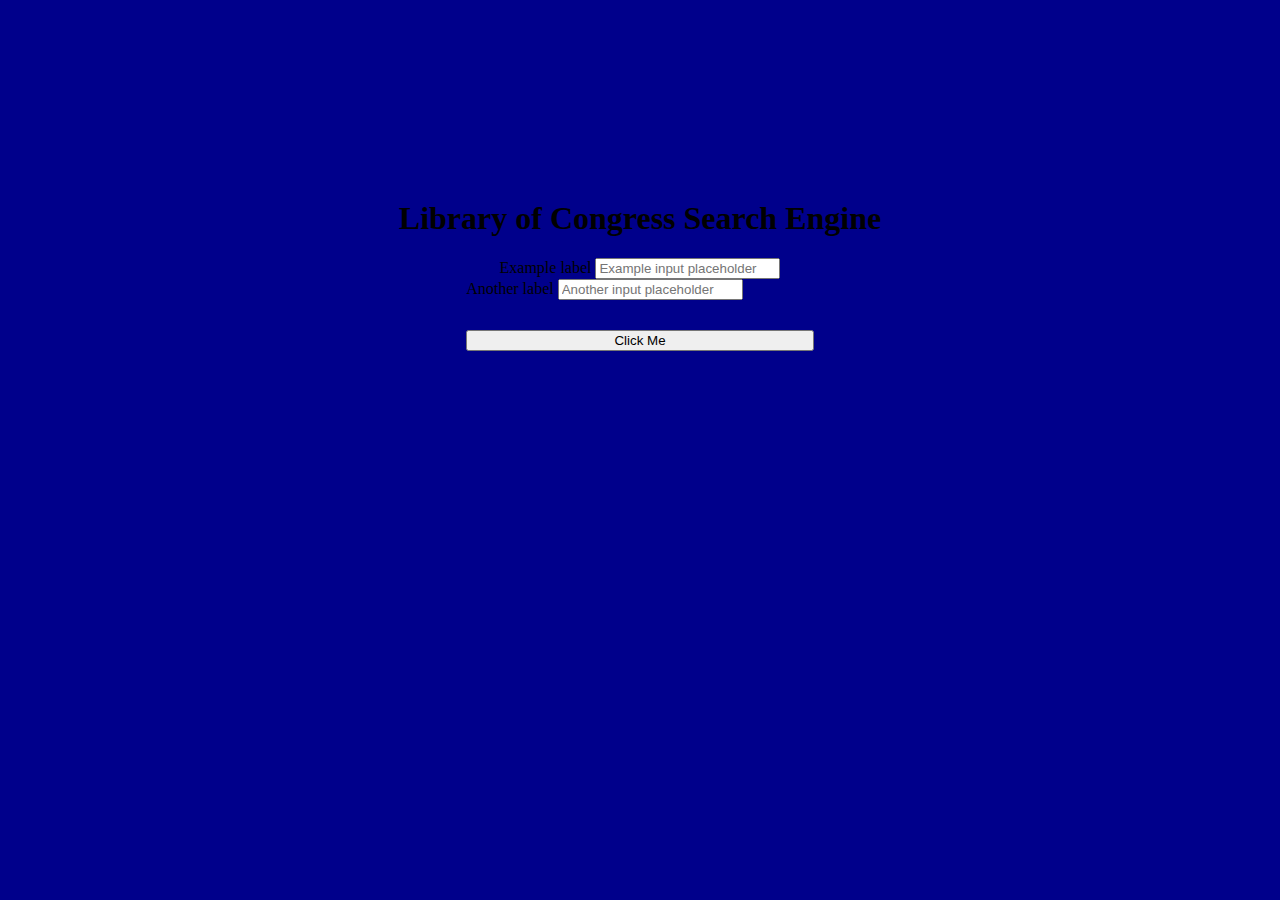
==== index.html @ 4d20ff1a "Feature" ====
<!DOCTYPE html>
<html lang="en">
<head>
    <meta charset="UTF-8">
    <meta http-equiv="X-UA-Compatible" content="IE=edge">
    <meta name="viewport" content="width=device-width, initial-scale=1.0">
    <link href="https://cdn.jsdelivr.net/npm/bootstrap@5.3.0-alpha3/dist/css/bootstrap.min.css" rel="stylesheet" integrity="sha384-KK94CHFLLe+nY2dmCWGMq91rCGa5gtU4mk92HdvYe+M/SXH301p5ILy+dN9+nJOZ" crossorigin="anonymous">
    <link rel="stylesheet" href="./assets/css/style.css" />
    <title>Document</title>
    
</head>
<body>
    <div class="container w-75 bg-body-secondary">
        <h1>Library of Congress Search Engine</h1>
    <div class="mb-3">
        <label for="formGroupExampleInput" class="form-label">Example label</label>
        <input type="text" class="form-control" id="formGroupExampleInput" placeholder="Example input placeholder">
      </div>
      <div class="mb-3">
        <label for="formGroupExampleInput2" class="form-label">Another label</label>
        <input type="text" class="form-control" id="formGroupExampleInput2" placeholder="Another input placeholder">
        <input class="btn btn-primary" type="submit" value="Click Me">
      </div>
    </div>
</body>
<script src="https://cdn.jsdelivr.net/npm/bootstrap@5.3.0-alpha3/dist/js/bootstrap.bundle.min.js" integrity="sha384-ENjdO4Dr2bkBIFxQpeoTz1HIcje39Wm4jDKdf19U8gI4ddQ3GYNS7NTKfAdVQSZe" crossorigin="anonymous"></script>
</html>
---- assets/css/style.css ----
.container {
    justify-items: center;
    align-items: center;
    margin-top: 200px;
}
 body {
    background-color: darkblue;
 }   
 .btn {
    width: 100%;
    margin-top: 30px;
    margin-bottom: 30px;
 }
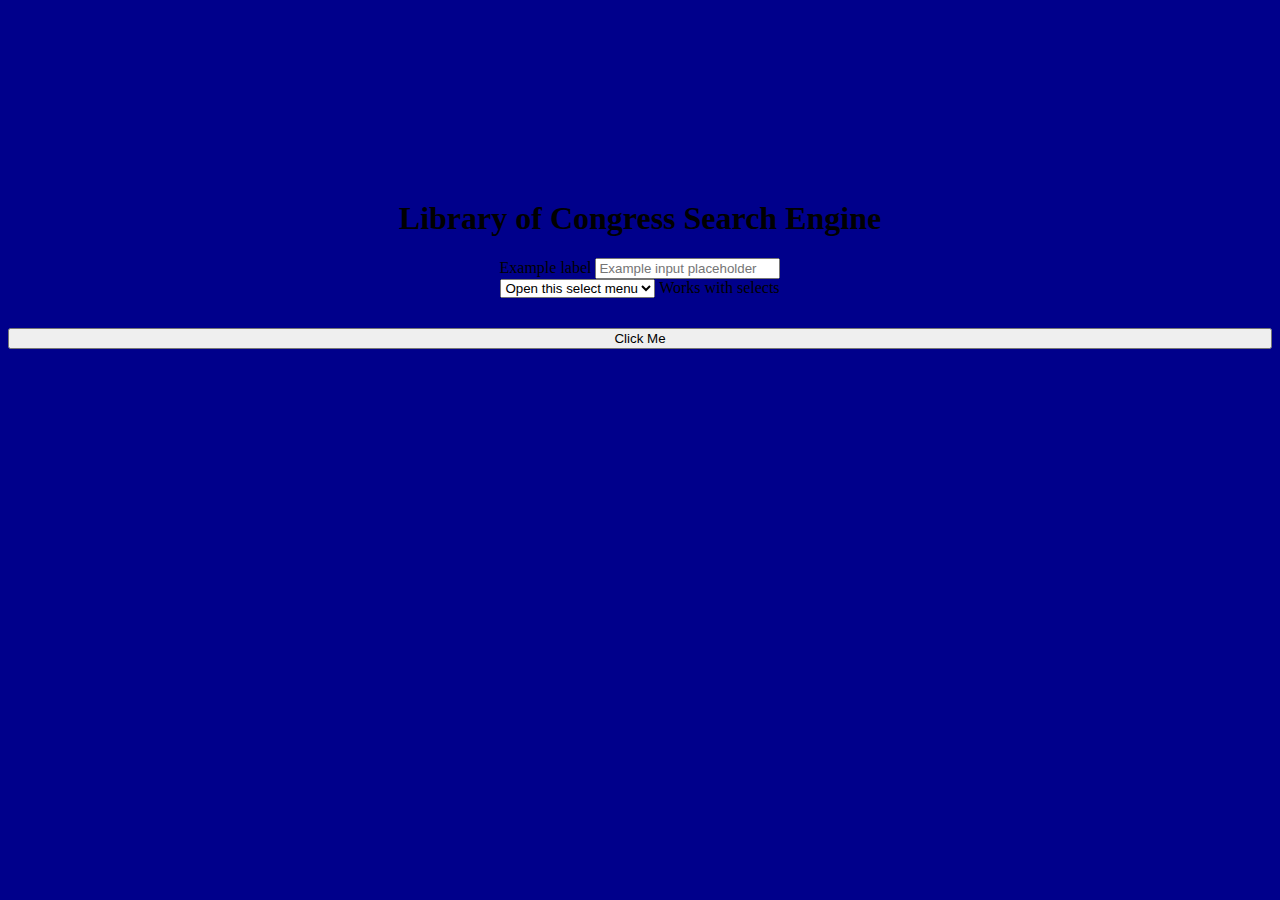
==== commit 2aa5e9eb: "Feature2" ====
--- a/index.html
+++ b/index.html
@@ -1,27 +1,40 @@
 <!DOCTYPE html>
 <html lang="en">
+
 <head>
     <meta charset="UTF-8">
     <meta http-equiv="X-UA-Compatible" content="IE=edge">
     <meta name="viewport" content="width=device-width, initial-scale=1.0">
-    <link href="https://cdn.jsdelivr.net/npm/bootstrap@5.3.0-alpha3/dist/css/bootstrap.min.css" rel="stylesheet" integrity="sha384-KK94CHFLLe+nY2dmCWGMq91rCGa5gtU4mk92HdvYe+M/SXH301p5ILy+dN9+nJOZ" crossorigin="anonymous">
+    <link href="https://cdn.jsdelivr.net/npm/bootstrap@5.3.0-alpha3/dist/css/bootstrap.min.css" rel="stylesheet"
+        integrity="sha384-KK94CHFLLe+nY2dmCWGMq91rCGa5gtU4mk92HdvYe+M/SXH301p5ILy+dN9+nJOZ" crossorigin="anonymous">
     <link rel="stylesheet" href="./assets/css/style.css" />
     <title>Document</title>
-    
+
 </head>
+
 <body>
     <div class="container w-75 bg-body-secondary">
         <h1>Library of Congress Search Engine</h1>
-    <div class="mb-3">
-        <label for="formGroupExampleInput" class="form-label">Example label</label>
-        <input type="text" class="form-control" id="formGroupExampleInput" placeholder="Example input placeholder">
-      </div>
-      <div class="mb-3">
-        <label for="formGroupExampleInput2" class="form-label">Another label</label>
-        <input type="text" class="form-control" id="formGroupExampleInput2" placeholder="Another input placeholder">
+        <div class="mb-3">
+            <label for="formGroupExampleInput" class="form-label">Example label</label>
+            <input type="text" class="form-control" id="formGroupExampleInput" placeholder="Example input placeholder">
+        </div>
+        <div class="form-floating">
+            <select class="form-select" id="floatingSelect" aria-label="Floating label select example">
+                <option selected>Open this select menu</option>
+                <option value="1">One</option>
+                <option value="2">Two</option>
+                <option value="3">Three</option>
+            </select>
+            <label for="floatingSelect">Works with selects</label>
+        </div>
+
         <input class="btn btn-primary" type="submit" value="Click Me">
-      </div>
+    </div>
     </div>
 </body>
-<script src="https://cdn.jsdelivr.net/npm/bootstrap@5.3.0-alpha3/dist/js/bootstrap.bundle.min.js" integrity="sha384-ENjdO4Dr2bkBIFxQpeoTz1HIcje39Wm4jDKdf19U8gI4ddQ3GYNS7NTKfAdVQSZe" crossorigin="anonymous"></script>
+<script src="https://cdn.jsdelivr.net/npm/bootstrap@5.3.0-alpha3/dist/js/bootstrap.bundle.min.js"
+    integrity="sha384-ENjdO4Dr2bkBIFxQpeoTz1HIcje39Wm4jDKdf19U8gI4ddQ3GYNS7NTKfAdVQSZe"
+    crossorigin="anonymous"></script>
+
 </html>